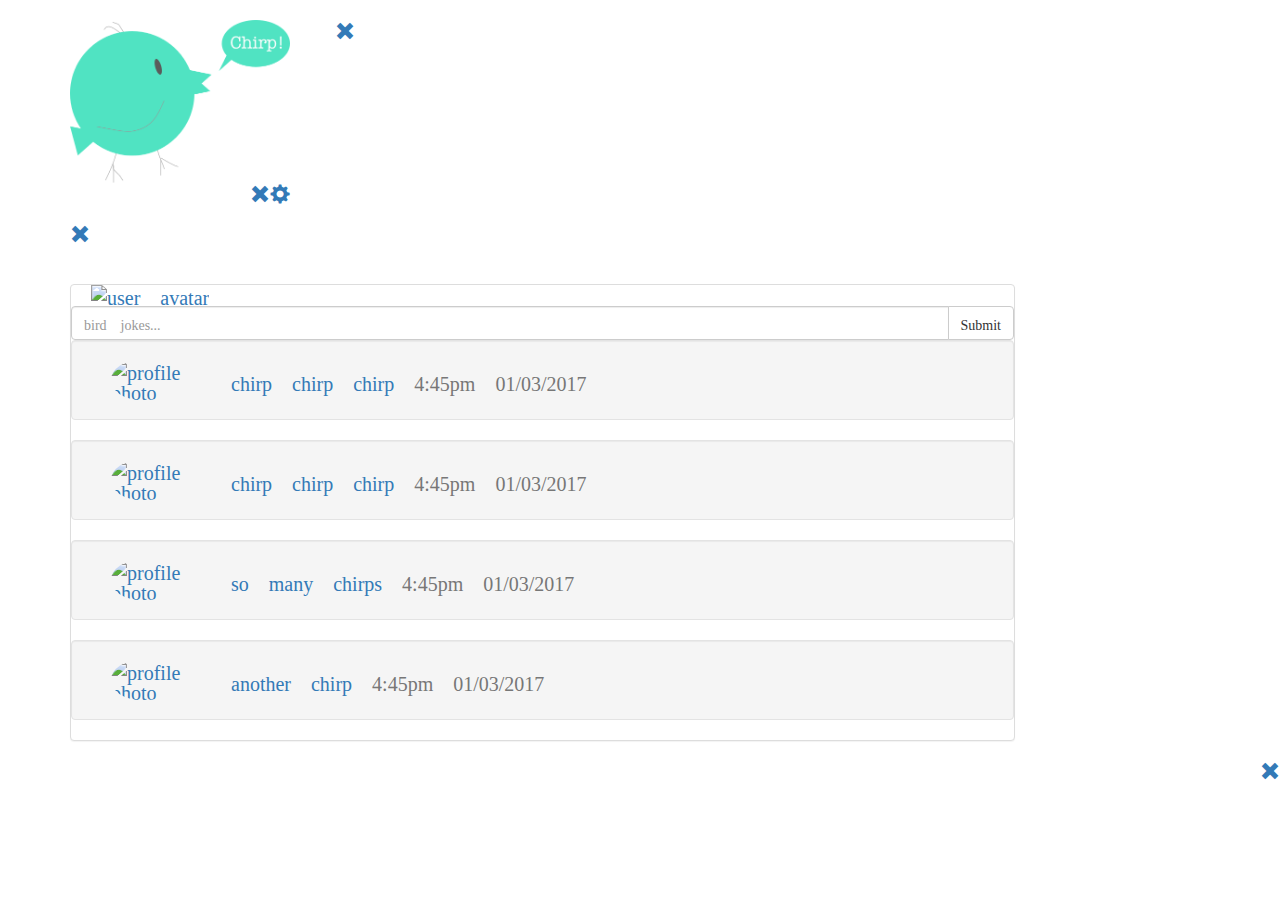
==== dashboard.html @ 8201d025 "structured html pages roughly. began adding css styling." ====
<!doctype html>
<html>
<head>
    <title></title>
    <meta charset="utf-8" />
    <meta name="viewport" content="width=device-width, initial-scale=1.0" />
    <script type="text/javascript" src="https://cdn.polyfill.io/v2/polyfill.min.js?features=es6,fetch,Array.prototype.includes"></script>
    <link rel="stylesheet" href="https://maxcdn.bootstrapcdn.com/bootstrap/3.3.7/css/bootstrap.min.css" integrity="sha384-BVYiiSIFeK1dGmJRAkycuHAHRg32OmUcww7on3RYdg4Va+PmSTsz/K68vbdEjh4u" crossorigin="anonymous">
    <link rel="stylesheet" href="global.css" />
</head>
<body>
    <div class="container">
        <div class="row logo">
            <div class="col-sm-10 col-offset-2">
                <img src="img/chirp-logo.png" alt="chirp logo" class="text-center"/>
                <a href="settings.html" class="glyphicon glyphicon-cog" id="settings"/>
                <a href="index.html" class="glyphicon glyphicon-remove" id="logout"/>
            </div>
        </div>
        
        <div class="row">
            <div class="col-sm-10 col-offset-2">
                <br/>
                <br/>
                <div class="panel panel-default">
                    <span class="avatar img"> <img src="?" alt="user avatar"/> </span>
                    <div class="input-group">
                        <input type="text" class="form-control" placeholder="bird jokes...">
                        <span class="input-group-btn">
                            <button class="btn btn-default" type="button">Submit</button>
                        </span>
                    </div>
                    <div class="well">
                        <div class="chirps">
                            <img src="?" alt="profile photo" class="avatar"/>
                            <span> chirp chirp chirp</span> <span class="text-muted text-small"> 4:45pm 01/03/2017</span>
                        </div>
                    </div>
                    <div class="well">
                        <div class="chirps">
                            <img src="?" alt="profile photo" class="avatar"/>
                            <span> chirp chirp chirp</span> <span class="text-muted text-small"> 4:45pm 01/03/2017</span>
                        </div>
                    </div>
                    <div class="well">
                        <div class="chirps">
                            <img src="?" alt="profile photo" class="avatar"/>
                            <span> so many chirps</span> <span class="text-muted text-small"> 4:45pm 01/03/2017</span>
                        </div>
                    </div>
                    <div class="well">
                        <div class="chirps">
                            <img src="?" alt="profile photo" class="avatar"/>
                            <span> another chirp</span> <span class="text-muted text-small"> 4:45pm 01/03/2017</span>
                        </div>
                    </div>
                </div>  
            </div>
        </div>
    </div>


    <script src="global.js"></script>
</body>
</html>
---- global.css ----
* {
    box-sizing: border-box;
}
img {
    width: 100%;
}

.logo {
    max-width: 300px;
    padding-top: 20px;
    margin-bottom: 20px;
}

#logout {
    float: right;
    font-size: 20px;
}

#settings {
    float: right;
    font-size: 20px;
}

.avatar {
    display: inline;
    border-radius: 50%;
    max-width: 100px;
    padding-left: 20px;
    margin-right: 20px;
}

.follow {
    margin-left: 40px;
}
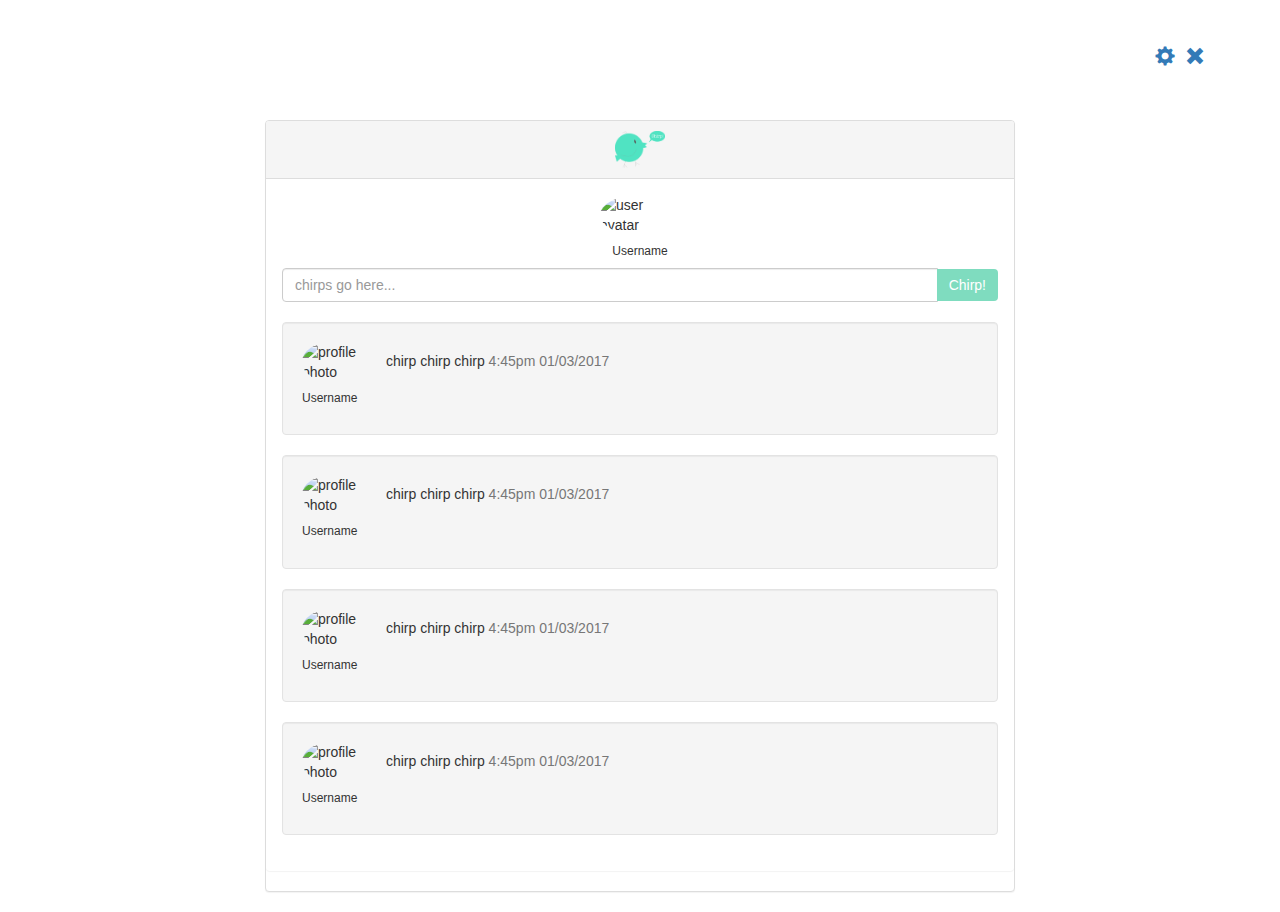
==== commit 70aa0738: "finished structure/style of chirpy" ====
--- a/dashboard.html
+++ b/dashboard.html
@@ -1,65 +1,78 @@
 <!doctype html>
 <html>
+
 <head>
     <title></title>
     <meta charset="utf-8" />
     <meta name="viewport" content="width=device-width, initial-scale=1.0" />
     <script type="text/javascript" src="https://cdn.polyfill.io/v2/polyfill.min.js?features=es6,fetch,Array.prototype.includes"></script>
     <link rel="stylesheet" href="https://maxcdn.bootstrapcdn.com/bootstrap/3.3.7/css/bootstrap.min.css" integrity="sha384-BVYiiSIFeK1dGmJRAkycuHAHRg32OmUcww7on3RYdg4Va+PmSTsz/K68vbdEjh4u" crossorigin="anonymous">
-    <link rel="stylesheet" href="global.css" />
+    <link rel="stylesheet" href="css/global.css" />
 </head>
+
 <body>
+
     <div class="container">
-        <div class="row logo">
-            <div class="col-sm-10 col-offset-2">
-                <img src="img/chirp-logo.png" alt="chirp logo" class="text-center"/>
-                <a href="settings.html" class="glyphicon glyphicon-cog" id="settings"/>
-                <a href="index.html" class="glyphicon glyphicon-remove" id="logout"/>
-            </div>
-        </div>
-        
+        <br/>
+        <br/>
+        <a href="index.html" class="glyphicon glyphicon-remove" id="logout"></a>
+        <a href="settings.html" class="glyphicon glyphicon-cog" id="settings"></a>
+        <br/>
         <div class="row">
-            <div class="col-sm-10 col-offset-2">
+            <div class="col-sm-8 col-sm-offset-2">
+                <br/>
                 <br/>
                 <br/>
                 <div class="panel panel-default">
-                    <span class="avatar img"> <img src="?" alt="user avatar"/> </span>
-                    <div class="input-group">
-                        <input type="text" class="form-control" placeholder="bird jokes...">
-                        <span class="input-group-btn">
-                            <button class="btn btn-default" type="button">Submit</button>
+                    <div class="panel-heading text-center">
+                        <img src="img/chirp-logo.png" alt="chirp logo" class="dashlogo text-center" />
+                    </div>
+                    <div class="panel panel-body">
+                        <span class="user-avatar">
+                            <img src="https://unsplash.it/400?random" alt="user avatar"/>
+                           <h6 class="text-center">Username</h6>
+                        </span> 
+                        <span class="input-group">
+                            <input type="text" class="form-control" placeholder="chirps go here...">
+                            <span class="input-group-btn">
+                                <button class="btn btn-default" type="button">Chirp!</button>
+                            </span>
                         </span>
-                    </div>
-                    <div class="well">
-                        <div class="chirps">
-                            <img src="?" alt="profile photo" class="avatar"/>
-                            <span> chirp chirp chirp</span> <span class="text-muted text-small"> 4:45pm 01/03/2017</span>
+                        <br/>
+                        <div class="well">
+                            <div class="chirps">
+                                <img src="https://unsplash.it/400?random" alt="profile photo" class="avatar" />
+                                <span class="message"> chirp chirp chirp</span> <span class="text-muted text-small"> 4:45pm 01/03/2017</span>
+                                <h6>Username</h6>
+                            </div>
+                        </div>
+                        <div class="well">
+                            <div class="chirps">
+                                <img src="https://unsplash.it/400?random" alt="profile photo" class="avatar" />
+                                <span class="message"> chirp chirp chirp</span> <span class="text-muted text-small"> 4:45pm 01/03/2017</span>
+                                <h6>Username</h6>
+                            </div>
+                        </div><div class="well">
+                            <div class="chirps">
+                                <img src="https://unsplash.it/400?random" alt="profile photo" class="avatar" />
+                                <span class="message"> chirp chirp chirp</span> <span class="text-muted text-small"> 4:45pm 01/03/2017</span>
+                                <h6>Username</h6>
+                            </div>
+                        </div><div class="well">
+                            <div class="chirps">
+                                <img src="https://unsplash.it/400?random" alt="profile photo" class="avatar" />
+                                <span class="message"> chirp chirp chirp</span> <span class="text-muted text-small"> 4:45pm 01/03/2017</span>
+                                <h6>Username</h6>
+                            </div>
                         </div>
                     </div>
-                    <div class="well">
-                        <div class="chirps">
-                            <img src="?" alt="profile photo" class="avatar"/>
-                            <span> chirp chirp chirp</span> <span class="text-muted text-small"> 4:45pm 01/03/2017</span>
-                        </div>
-                    </div>
-                    <div class="well">
-                        <div class="chirps">
-                            <img src="?" alt="profile photo" class="avatar"/>
-                            <span> so many chirps</span> <span class="text-muted text-small"> 4:45pm 01/03/2017</span>
-                        </div>
-                    </div>
-                    <div class="well">
-                        <div class="chirps">
-                            <img src="?" alt="profile photo" class="avatar"/>
-                            <span> another chirp</span> <span class="text-muted text-small"> 4:45pm 01/03/2017</span>
-                        </div>
-                    </div>
-                </div>  
+                </div>
             </div>
         </div>
     </div>
 
+    <script src="js/dashboard.js"></script>
+    <script src="js/global.js"></script>
+</body>
 
-    <script src="global.js"></script>
-</body>
 </html>--- a/css/global.css
+++ b/css/global.css
@@ -0,0 +1,93 @@
+* {
+    box-sizing: border-box;
+}
+/*img {
+    width: 100%;
+}*/
+body {
+    background-image: url(img/cream_pixels.png);
+}
+
+.logo {
+    max-width: 80px;
+    margin-bottom: 10px;
+    display: block;
+    margin-right: auto;
+    margin-left: auto;
+}
+
+.dashlogo {
+    max-width: 50px;
+}
+
+#go-back {
+   padding: 5px;
+    text-decoration: none;
+    float: right;
+    font-size: 20px; 
+}
+
+
+#settings {
+    padding: 5px;
+    text-decoration: none;
+    float: right;
+    font-size: 20px;
+}
+
+#logout {
+    padding: 5px;
+    text-decoration: none;
+    float: right;
+    font-size: 20px;
+}
+
+.user-avatar img {
+    display: block;
+    margin-right: auto;
+    margin-left: auto;
+    max-width: 80px;
+    border-radius: 50%;
+}
+
+.avatar {
+    display: inline;
+    border-radius: 50%;
+    max-width: 60px;
+    margin-right: 20px;
+}
+
+.follow {
+    margin-left: 40px;
+}
+
+.avatar-label {
+    font-weight: normal;
+}
+
+.btn {
+    background: #7fdcbf;
+    border: none;
+    color: white;
+}
+
+.btn:hover {
+    background: #6bb9a2;
+    color: white;
+}
+
+.panel-footer a {
+    text-decoration: none;
+}
+
+.glyphicon-chevron-right {
+    color: #417db4;
+}
+
+.btn-follow {
+    margin-left: 10px;
+}
+
+h3 {
+    padding-bottom: 15px;
+}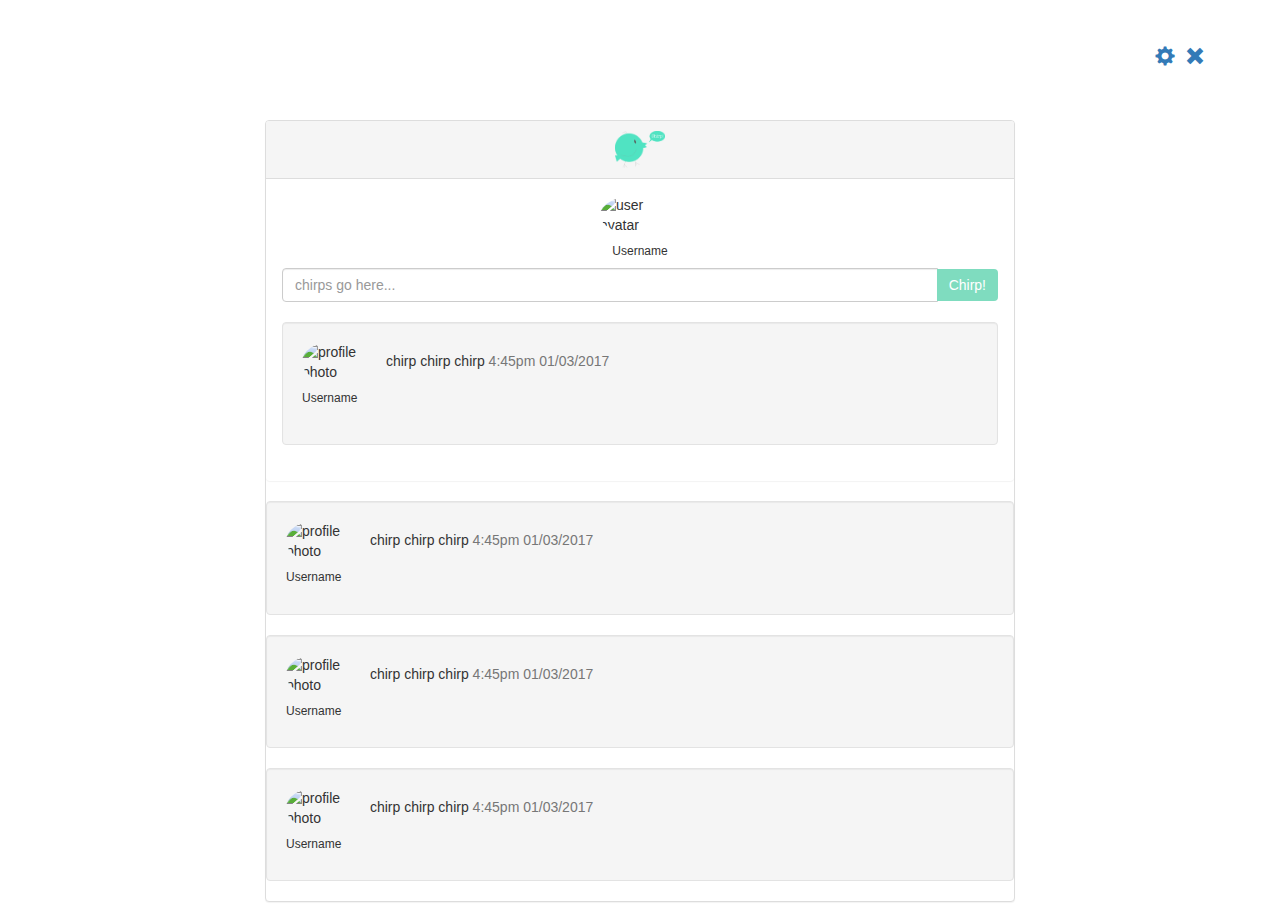
==== commit 7bf02ab5: "added javascript pages for chirp.  didnt add a settings page yet, not positive how to code for follo" ====
--- a/dashboard.html
+++ b/dashboard.html
@@ -31,7 +31,7 @@
                         <span class="user-avatar">
                             <img src="https://unsplash.it/400?random" alt="user avatar"/>
                            <h6 class="text-center">Username</h6>
-                        </span> 
+                        </span>
                         <span class="input-group">
                             <input type="text" class="form-control" placeholder="chirps go here...">
                             <span class="input-group-btn">
@@ -40,35 +40,38 @@
                         </span>
                         <br/>
                         <div class="well">
-                            <div class="chirps">
+                            <ul class="list-group" id="chirps">
                                 <img src="https://unsplash.it/400?random" alt="profile photo" class="avatar" />
                                 <span class="message"> chirp chirp chirp</span> <span class="text-muted text-small"> 4:45pm 01/03/2017</span>
                                 <h6>Username</h6>
-                            </div>
-                        </div>
-                        <div class="well">
-                            <div class="chirps">
-                                <img src="https://unsplash.it/400?random" alt="profile photo" class="avatar" />
-                                <span class="message"> chirp chirp chirp</span> <span class="text-muted text-small"> 4:45pm 01/03/2017</span>
-                                <h6>Username</h6>
-                            </div>
-                        </div><div class="well">
-                            <div class="chirps">
-                                <img src="https://unsplash.it/400?random" alt="profile photo" class="avatar" />
-                                <span class="message"> chirp chirp chirp</span> <span class="text-muted text-small"> 4:45pm 01/03/2017</span>
-                                <h6>Username</h6>
-                            </div>
-                        </div><div class="well">
-                            <div class="chirps">
-                                <img src="https://unsplash.it/400?random" alt="profile photo" class="avatar" />
-                                <span class="message"> chirp chirp chirp</span> <span class="text-muted text-small"> 4:45pm 01/03/2017</span>
-                                <h6>Username</h6>
-                            </div>
                         </div>
                     </div>
+                    <div class="well">
+                        <div class="chirps">
+                            <img src="https://unsplash.it/400?random" alt="profile photo" class="avatar" />
+                            <span class="message"> chirp chirp chirp</span> <span class="text-muted text-small"> 4:45pm 01/03/2017</span>
+                            <h6>Username</h6>
+                        </div>
+                    </div>
+                    <div class="well">
+                        <div class="chirps">
+                            <img src="https://unsplash.it/400?random" alt="profile photo" class="avatar" />
+                            <span class="message"> chirp chirp chirp</span> <span class="text-muted text-small"> 4:45pm 01/03/2017</span>
+                            <h6>Username</h6>
+                        </div>
+                    </div>
+                    <div class="well">
+                        <div class="chirps">
+                            <img src="https://unsplash.it/400?random" alt="profile photo" class="avatar" />
+                            <span class="message"> chirp chirp chirp</span> <span class="text-muted text-small"> 4:45pm 01/03/2017</span>
+                            <h6>Username</h6>
+                        </div>
+                    </div>
+                    </ul>
                 </div>
             </div>
         </div>
+    </div>
     </div>
 
     <script src="js/dashboard.js"></script>
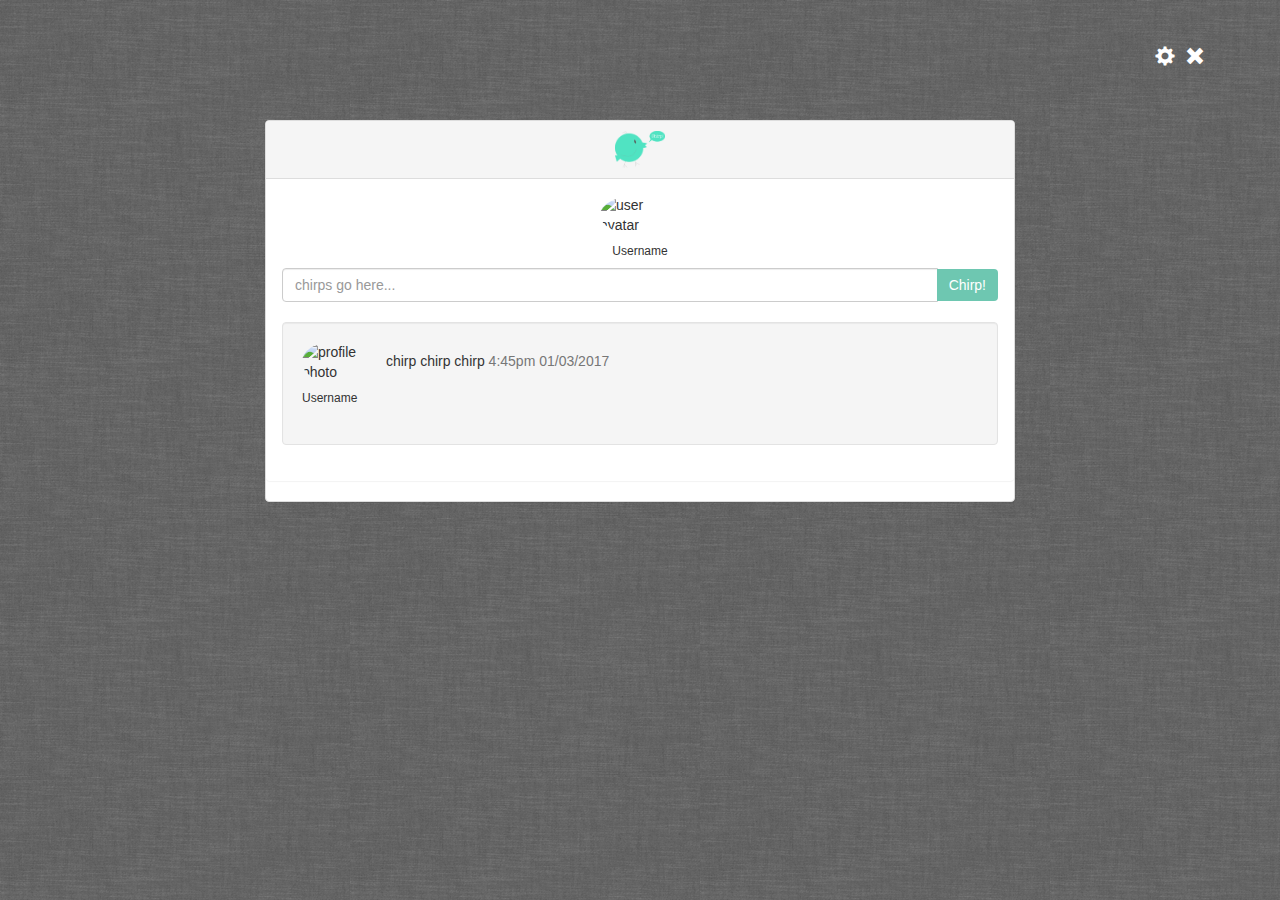
==== commit 54baf12b: "continued building functionality of Chirp - made it through signup, login, viewing chirps and postin" ====
--- a/dashboard.html
+++ b/dashboard.html
@@ -2,7 +2,7 @@
 <html>
 
 <head>
-    <title></title>
+    <title>Chirp Home</title>
     <meta charset="utf-8" />
     <meta name="viewport" content="width=device-width, initial-scale=1.0" />
     <script type="text/javascript" src="https://cdn.polyfill.io/v2/polyfill.min.js?features=es6,fetch,Array.prototype.includes"></script>
@@ -28,25 +28,28 @@
                         <img src="img/chirp-logo.png" alt="chirp logo" class="dashlogo text-center" />
                     </div>
                     <div class="panel panel-body">
-                        <span class="user-avatar">
+                        <span class="user-avatar profile">
                             <img src="https://unsplash.it/400?random" alt="user avatar"/>
                            <h6 class="text-center">Username</h6>
                         </span>
                         <span class="input-group">
-                            <input type="text" class="form-control" placeholder="chirps go here...">
+                            <input type="text" class="form-control" id="chirpInput" placeholder="chirps go here...">
                             <span class="input-group-btn">
-                                <button class="btn btn-default" type="button">Chirp!</button>
+                                <button class="btn btn-default" type="button" id="chirpButton">Chirp!</button>
                             </span>
                         </span>
                         <br/>
                         <div class="well">
-                            <ul class="list-group" id="chirps">
-                                <img src="https://unsplash.it/400?random" alt="profile photo" class="avatar" />
-                                <span class="message"> chirp chirp chirp</span> <span class="text-muted text-small"> 4:45pm 01/03/2017</span>
-                                <h6>Username</h6>
+                            <ul class="list-group" id="chirp">
+                                <li>
+                                    <img src="https://unsplash.it/400?random" alt="profile photo" class="avatar" />
+                                    <span class="message"> chirp chirp chirp</span> <span class="text-muted text-small"> 4:45pm 01/03/2017</span>
+                                    <h6>Username</h6>
+                                </li>
+                            </ul>
                         </div>
                     </div>
-                    <div class="well">
+                    <!--<div class="well">
                         <div class="chirps">
                             <img src="https://unsplash.it/400?random" alt="profile photo" class="avatar" />
                             <span class="message"> chirp chirp chirp</span> <span class="text-muted text-small"> 4:45pm 01/03/2017</span>
@@ -66,14 +69,17 @@
                             <span class="message"> chirp chirp chirp</span> <span class="text-muted text-small"> 4:45pm 01/03/2017</span>
                             <h6>Username</h6>
                         </div>
-                    </div>
-                    </ul>
+                    </div>-->
+                    
                 </div>
             </div>
         </div>
     </div>
-    </div>
-
+</div>
+    <!--<script src="moment.js"></script>
+<script>
+    moment().format();
+</script>;-->
     <script src="js/dashboard.js"></script>
     <script src="js/global.js"></script>
 </body>
--- a/css/global.css
+++ b/css/global.css
@@ -5,7 +5,8 @@
     width: 100%;
 }*/
 body {
-    background-image: url(img/cream_pixels.png);
+    /*background: #ccffff;*/
+    background-image: url(../img/grey_wash_wall.png);
 }
 
 .logo {
@@ -24,7 +25,10 @@
    padding: 5px;
     text-decoration: none;
     float: right;
-    font-size: 20px; 
+    font-size: 20px;
+    color: white;
+    cursor: pointer;
+    
 }
 
 
@@ -33,6 +37,8 @@
     text-decoration: none;
     float: right;
     font-size: 20px;
+    color: white;
+    cursor: pointer;
 }
 
 #logout {
@@ -40,6 +46,9 @@
     text-decoration: none;
     float: right;
     font-size: 20px;
+    color: white;
+    cursor: pointer;
+    
 }
 
 .user-avatar img {
@@ -66,7 +75,7 @@
 }
 
 .btn {
-    background: #7fdcbf;
+    background: #6ec7b1;
     border: none;
     color: white;
 }
@@ -74,6 +83,10 @@
 .btn:hover {
     background: #6bb9a2;
     color: white;
+}
+
+.panel-heading {
+    background: #e9edf0;
 }
 
 .panel-footer a {
@@ -90,4 +103,8 @@
 
 h3 {
     padding-bottom: 15px;
+}
+
+ul {
+    list-style: none;
 }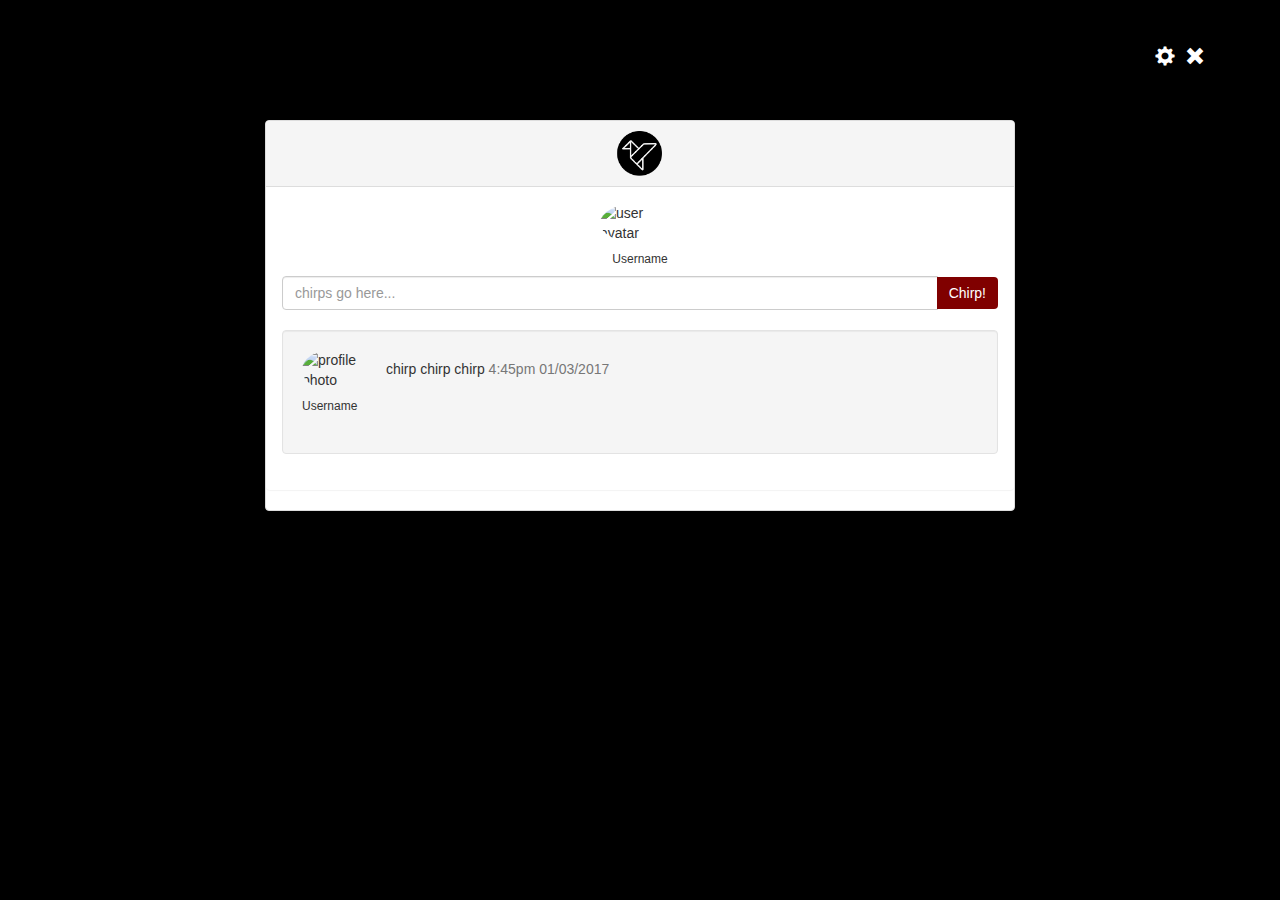
==== commit c4031c94: "refactored styling and structure of chirp app" ====
--- a/dashboard.html
+++ b/dashboard.html
@@ -25,7 +25,7 @@
                 <br/>
                 <div class="panel panel-default">
                     <div class="panel-heading text-center">
-                        <img src="img/chirp-logo.png" alt="chirp logo" class="dashlogo text-center" />
+                        <img src="img/chirp.png" alt="chirp logo" class="dashlogo text-center" />
                     </div>
                     <div class="panel panel-body">
                         <span class="user-avatar profile">
--- a/css/global.css
+++ b/css/global.css
@@ -5,8 +5,8 @@
     width: 100%;
 }*/
 body {
-    /*background: #ccffff;*/
-    background-image: url(../img/grey_wash_wall.png);
+    background: black;
+    /*background-image: url(../img/grey_wash_wall.png);*/
 }
 
 .logo {
@@ -75,13 +75,16 @@
 }
 
 .btn {
-    background: #6ec7b1;
+    background: #800000;
     border: none;
     color: white;
 }
-
+a, 
+a:hover {
+    color: black;
+}
 .btn:hover {
-    background: #6bb9a2;
+    background: #800000;
     color: white;
 }
 
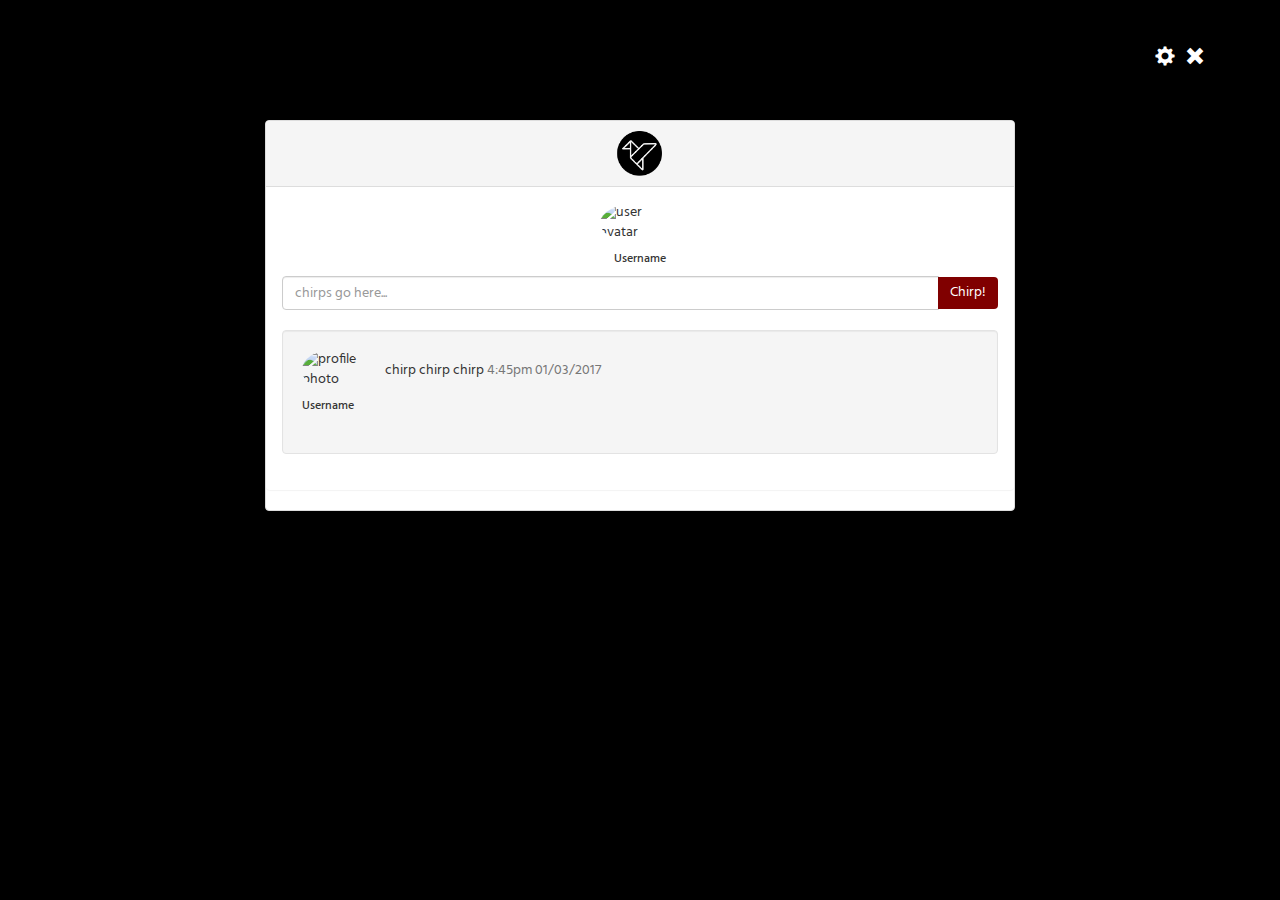
==== commit c6c6b88b: "updated font family and favicon" ====
--- a/dashboard.html
+++ b/dashboard.html
@@ -7,7 +7,10 @@
     <meta name="viewport" content="width=device-width, initial-scale=1.0" />
     <script type="text/javascript" src="https://cdn.polyfill.io/v2/polyfill.min.js?features=es6,fetch,Array.prototype.includes"></script>
     <link rel="stylesheet" href="https://maxcdn.bootstrapcdn.com/bootstrap/3.3.7/css/bootstrap.min.css" integrity="sha384-BVYiiSIFeK1dGmJRAkycuHAHRg32OmUcww7on3RYdg4Va+PmSTsz/K68vbdEjh4u" crossorigin="anonymous">
+    <link href="https://fonts.googleapis.com/css?family=Hind:300,400" rel="stylesheet">
     <link rel="stylesheet" href="css/global.css" />
+    <link rel="icon" href="img/chirp.png" />
+
 </head>
 
 <body>
--- a/css/global.css
+++ b/css/global.css
@@ -6,7 +6,7 @@
 }*/
 body {
     background: black;
-    /*background-image: url(../img/grey_wash_wall.png);*/
+    font-family: 'Hind', sans-serif;
 }
 
 .logo {
